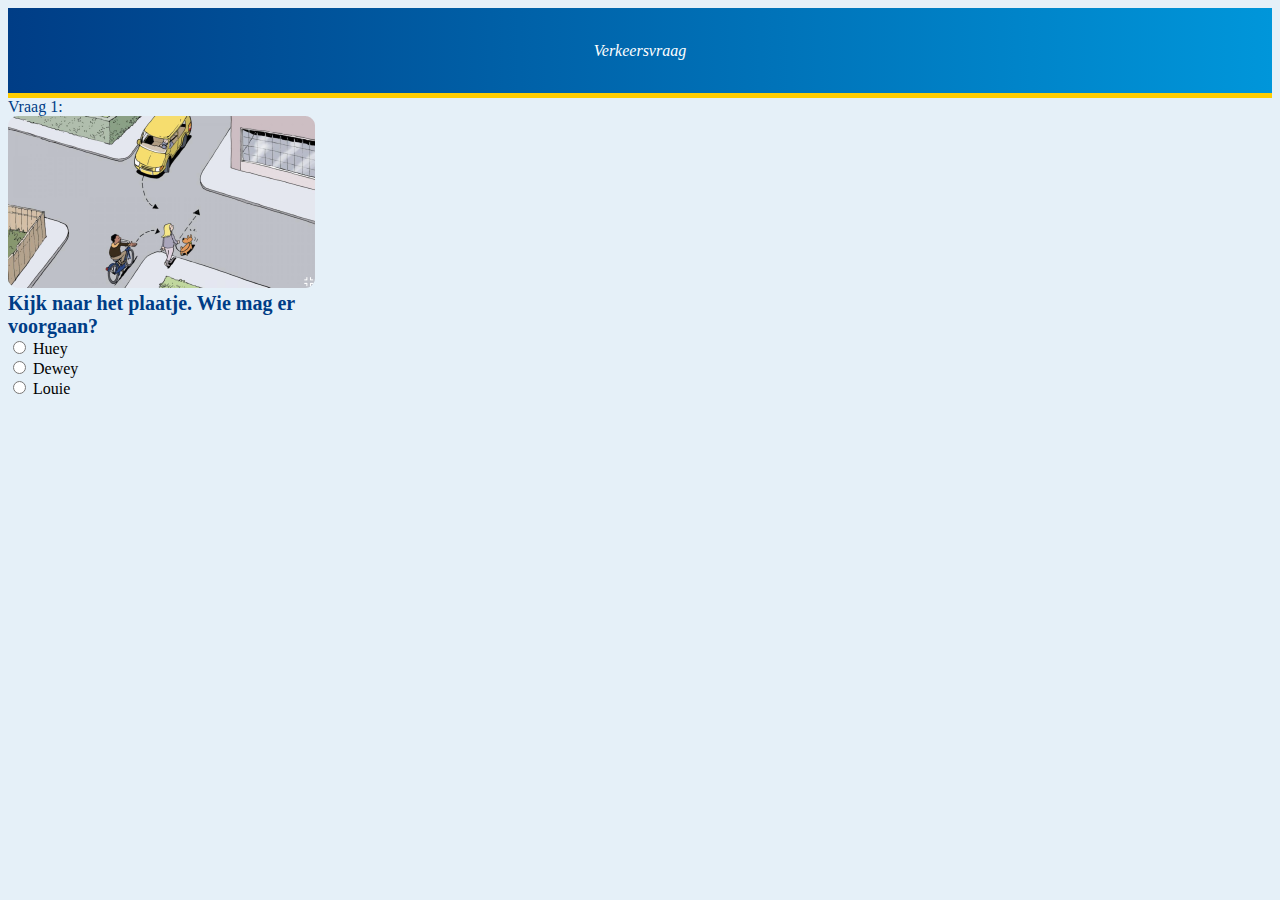
==== index.html @ e6a870a9 "initial commit" ====
<!doctype html>
<html lang="en">
  <head>
    <!-- Required meta tags -->
    <meta charset="utf-8">
    <meta name="viewport" content="width=device-width, initial-scale=1">

    <!-- Bootstrap CSS -->
    <link href="https://cdn.jsdelivr.net/npm/bootstrap@5.0.1/dist/css/bootstrap.min.css" rel="stylesheet" integrity="sha384-+0n0xVW2eSR5OomGNYDnhzAbDsOXxcvSN1TPprVMTNDbiYZCxYbOOl7+AMvyTG2x" crossorigin="anonymous">
    <link rel="stylesheet" href="assets/css/main.css">

    <title>Vraag 1</title>
  </head>
  <body>
    <header>
        <div>Verkeersvraag</div>
    </header>

    <main>
        <div class="container">
            <div class="bg-white text-center py-1 mt-3 rounded-3">
                <div class="fs-4 fw-bold fst-italic question-title">Vraag 1:</div>
            </div>

            <img src="assets/images/question-1.png" alt="" class="w-100 pt-4">

            <div class="question-name pt-4">
              Kijk naar het plaatje. Wie mag er voorgaan?
            </div>

            <div>
              <div class="question-input">
                <input type="radio" id="huey" name="drone" value="huey">
                <label for="huey">Huey</label>
              </div>
              
              <div>
                <input type="radio" id="dewey" name="drone" value="dewey">
                <label for="dewey">Dewey</label>
              </div>
              
              <div>
                <input type="radio" id="louie" name="drone" value="louie">
                <label for="louie">Louie</label>
              </div>
            </div>
        </div>
    </main>

    <script src="https://cdn.jsdelivr.net/npm/bootstrap@5.0.1/dist/js/bootstrap.bundle.min.js" integrity="sha384-gtEjrD/SeCtmISkJkNUaaKMoLD0//ElJ19smozuHV6z3Iehds+3Ulb9Bn9Plx0x4" crossorigin="anonymous"></script>
  </body>
</html>
---- assets/css/main.css ----
html, body {
    background-color: #E5F0F8;
}

header {
    display: flex;
    justify-content: center;
    align-items: center;
    color: white;
    height: 85px;
    font-style: italic;
    background: linear-gradient(90deg, #003D86, #0096DA);
    width: 100%;
    border-bottom: 5px solid #FFCD00;
}

.container {
    max-width: 350px;
}

.question-title {
    color: #003D86
}

.question-name {
    color: #003D86;
    font-weight: bold;
    font-size: 20px;
}

.question-input {
    
}
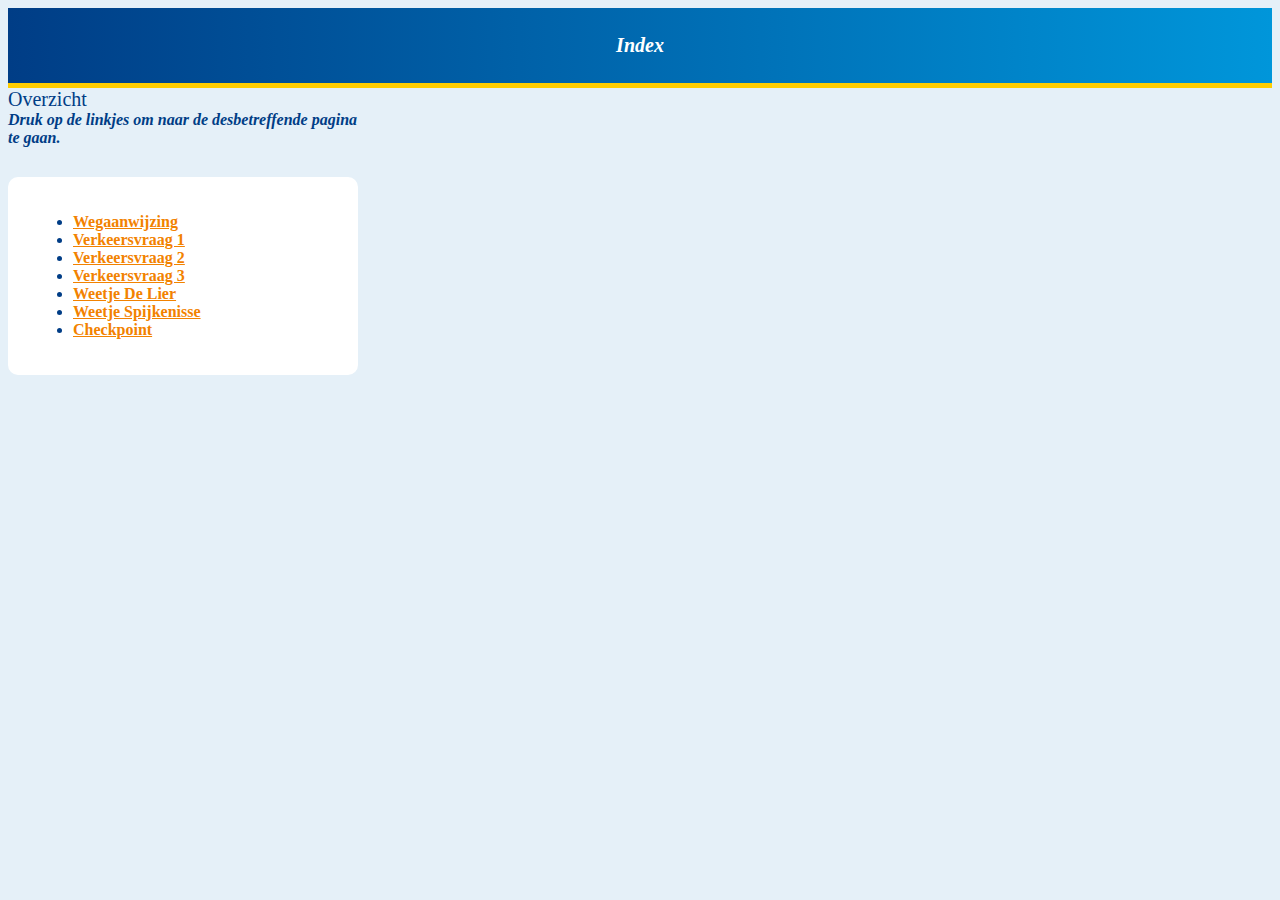
==== commit a271f755: "index page added" ====
--- a/index.html
+++ b/index.html
@@ -4,45 +4,37 @@
     <!-- Required meta tags -->
     <meta charset="utf-8">
     <meta name="viewport" content="width=device-width, initial-scale=1">
-
-    <!-- Bootstrap CSS -->
     <link href="https://cdn.jsdelivr.net/npm/bootstrap@5.0.1/dist/css/bootstrap.min.css" rel="stylesheet" integrity="sha384-+0n0xVW2eSR5OomGNYDnhzAbDsOXxcvSN1TPprVMTNDbiYZCxYbOOl7+AMvyTG2x" crossorigin="anonymous">
     <link rel="stylesheet" href="assets/css/main.css">
 
-    <title>Vraag 1</title>
+    <title>Index</title>
   </head>
   <body>
     <header>
-        <div>Verkeersvraag</div>
+        <div class="header-title">Index</div>
     </header>
 
     <main>
         <div class="container">
-            <div class="bg-white text-center py-1 mt-3 rounded-3">
-                <div class="fs-4 fw-bold fst-italic question-title">Vraag 1:</div>
+            <div class="bg-white text-center py-1 mt-3 br-10">
+                <div class="fw-bold fst-italic question-title">Overzicht</div>
             </div>
 
-            <img src="assets/images/question-1.png" alt="" class="w-100 pt-4">
 
-            <div class="question-name pt-4">
-              Kijk naar het plaatje. Wie mag er voorgaan?
+            <div class="fact-text text-center pt-4">
+                Druk op de linkjes om naar de desbetreffende pagina te gaan.
             </div>
 
-            <div>
-              <div class="question-input">
-                <input type="radio" id="huey" name="drone" value="huey">
-                <label for="huey">Huey</label>
-              </div>
-              
-              <div>
-                <input type="radio" id="dewey" name="drone" value="dewey">
-                <label for="dewey">Dewey</label>
-              </div>
-              
-              <div>
-                <input type="radio" id="louie" name="drone" value="louie">
-                <label for="louie">Louie</label>
-              </div>
+            <div class="large-text-card">
+                <ul>
+                    <li><a class="linkto" href="http://anwbontheroad.nl/wegaanwijzing.html">Wegaanwijzing</a></li>
+                    <li><a class="linkto" href="http://anwbontheroad.nl/verkeersvraag-1.html">Verkeersvraag 1</a></li>
+                    <li><a class="linkto" href="http://anwbontheroad.nl/verkeersvraag-2.html">Verkeersvraag 2</a></li>
+                    <li><a class="linkto" href="http://anwbontheroad.nl/verkeersvraag-3.html">Verkeersvraag 3</a></li>
+                    <li><a class="linkto" href="http://anwbontheroad.nl/de-lier/wist-je-dat.html">Weetje De Lier</a></li>
+                    <li><a class="linkto" href="http://anwbontheroad.nl/spijkenisse/wist-je-dat.html">Weetje Spijkenisse</a></li>
+                    <li><a class="linkto" href="http://anwbontheroad.nl/checkpoint.html">Checkpoint</a></li>
+                </ul>
             </div>
         </div>
     </main>
--- a/assets/css/main.css
+++ b/assets/css/main.css
@@ -7,11 +7,55 @@
     justify-content: center;
     align-items: center;
     color: white;
-    height: 85px;
+    height: 75px;
     font-style: italic;
     background: linear-gradient(90deg, #003D86, #0096DA);
     width: 100%;
-    border-bottom: 5px solid #FFCD00;
+    border-bottom: 5px solid #FFCD00; 
+}
+
+.text-regular {
+    color: #003D86;
+    padding: 20px 0px;
+}
+
+.anbw-button-warning, .anbw-button-warning:hover {
+    background-image: linear-gradient(to right, #F28200, #EFAB16);
+    color: white;
+}
+
+.anbw-button-warning:disabled {
+    background-image: linear-gradient(to right, #F28200, #EFAB16);
+    color: white;
+}
+
+.br-10 {
+    border-radius: 10px;
+}
+
+.text-help {
+    font-style: italic;
+    font-weight: bold;
+    color: #003D86;
+    margin: 20px 0px;
+    font-size: 10px;
+}
+
+.header-title {
+    font-size: 20px;
+    font-weight: bold;
+}
+
+.tip-title {
+    text-align: center;
+    font-size: 20px;
+    color: #003D86;
+    font-style: italic;
+    font-weight: bold;
+}
+
+.tip-text {
+    color: #003D86;
 }
 
 .container {
@@ -19,7 +63,8 @@
 }
 
 .question-title {
-    color: #003D86
+    color: #003D86;
+    font-size: 20px;
 }
 
 .question-name {
@@ -28,6 +73,73 @@
     font-size: 20px;
 }
 
-.question-input {
-    
+.fact-text {
+    color: #003D86;
+    font-style: italic;
+    font-weight: bold;
+}
+
+.question-list {
+    padding-left: 0px;
+    list-style-type: none;
+}
+
+.question-card {
+    margin-top: 15px;
+    color: #003D86;
+    border-radius: 10px;
+    padding-left: 10px;
+    padding-right: 10px;
+    height: 52px;
+    background-color: white;
+    display: flex;
+    align-items: center;
+}
+
+.selected-question {
+    box-shadow: 0 0 0 1.5px #EFAB16;
+}
+
+.circle {
+    text-align: center;
+    height: 25px;
+    width: 25px;
+    border-radius: 50%;
+    background-color: #FFCD00;
+    color: white;
+    font-weight: bold;
+    margin-right: 10px;
+}
+
+.correct-circle {
+    background-color:  #60B23F;
+}
+
+.wrong-circle {
+    background-color: #EE4411;
+}
+
+.correct-answer {
+    box-shadow: 0 0 0 1.5px #60B23F;
+}
+
+.wrong-answer {
+    box-shadow: 0 0 0 1.5px #EE4411;
+}
+
+.large-text-card {
+    margin-top: 30px;
+    background-color: white;
+    border-radius: 10px;
+    color: #003D86;
+    padding: 20px 25px;
+}
+
+.linkto {
+    font-weight: bold;
+    color: #F28200;
+}
+
+.linkto:hover {
+    color: #FFCD00;
 }